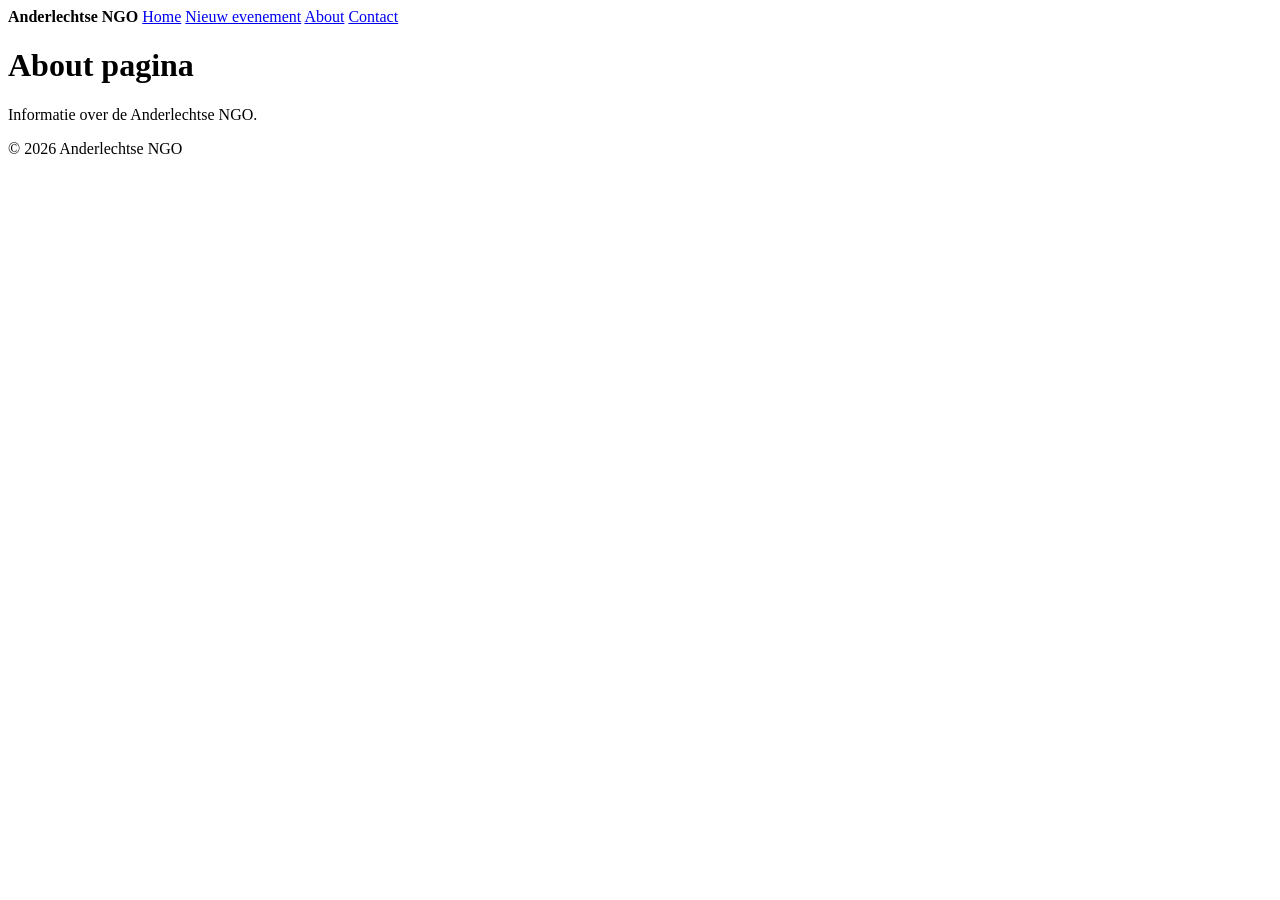
==== entreprise-apps-rania/src/main/resources/templates/about.html @ d08d6694 "Project structuur aangemaakt" ====
<!DOCTYPE html>
<html lang="nl">
<head>
    <meta charset="UTF-8">
    <title>About</title>
</head>
<body>

<header>
    <nav>
        <strong>Anderlechtse NGO</strong>

        <a href="/">Home</a>
        <a href="/new">Nieuw evenement</a>
        <a href="/about">About</a>
        <a href="/contact">Contact</a>
    </nav>
</header>

<main>
    <h1>About pagina</h1>

    <p>Informatie over de Anderlechtse NGO.</p>
</main>

<footer>
    <p>&copy; 2026 Anderlechtse NGO</p>
</footer>

</body>
</html>
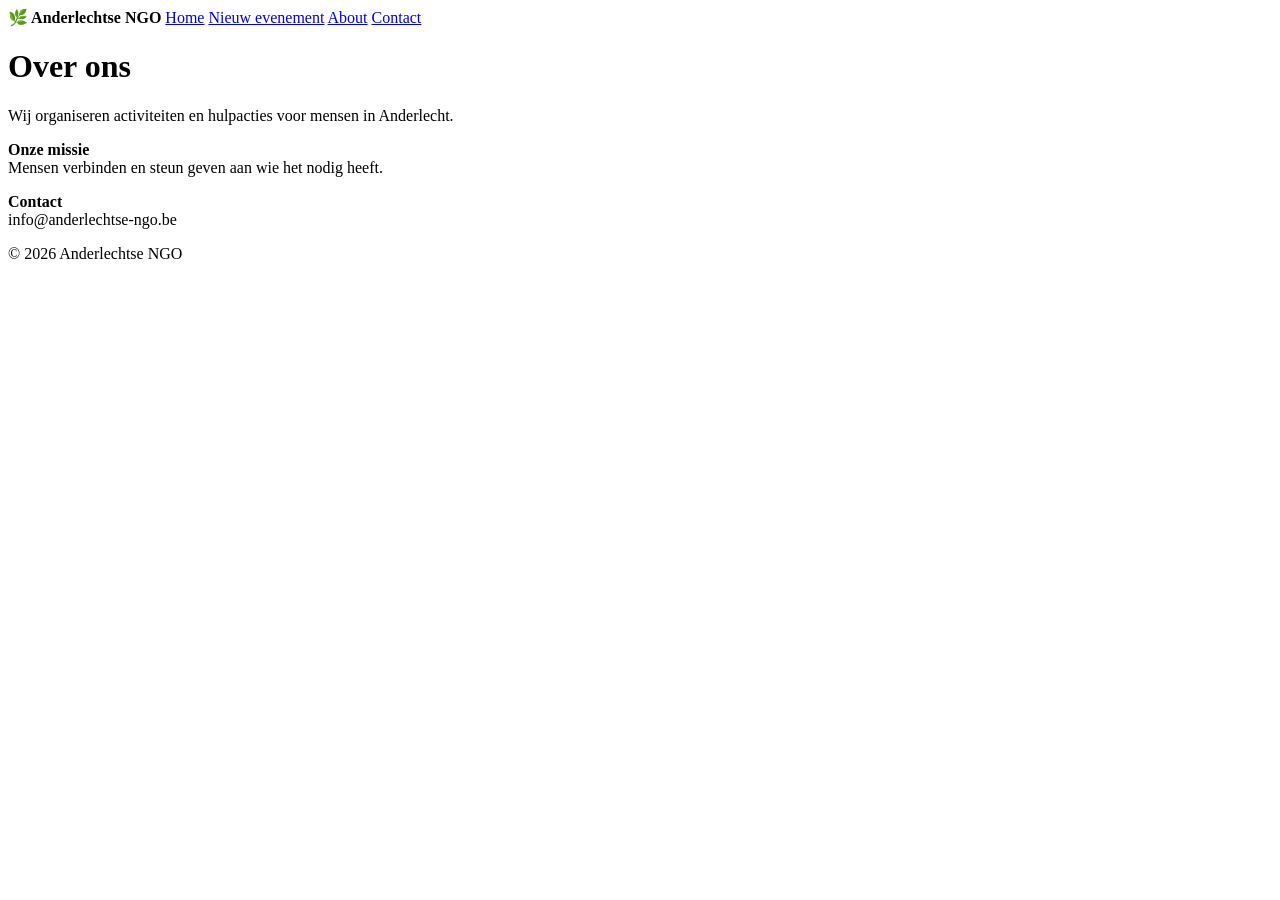
==== commit 27820274: "Project structuur aangemaakt" ====
--- a/entreprise-apps-rania/src/main/resources/templates/about.html
+++ b/entreprise-apps-rania/src/main/resources/templates/about.html
@@ -3,12 +3,13 @@
 <head>
     <meta charset="UTF-8">
     <title>About</title>
+    <link rel="stylesheet" href="/style.css">
 </head>
 <body>
 
 <header>
     <nav>
-        <strong>Anderlechtse NGO</strong>
+        <strong>🌿 Anderlechtse NGO</strong>
 
         <a href="/">Home</a>
         <a href="/new">Nieuw evenement</a>
@@ -18,9 +19,21 @@
 </header>
 
 <main>
-    <h1>About pagina</h1>
+    <h1> Over ons</h1>
 
-    <p>Informatie over de Anderlechtse NGO.</p>
+    <p>
+        Wij organiseren activiteiten en hulpacties voor mensen in Anderlecht.
+    </p>
+
+    <p>
+        <strong>Onze missie</strong><br>
+        Mensen verbinden en steun geven aan wie het nodig heeft.
+    </p>
+
+    <p>
+        <strong>Contact</strong><br>
+        info@anderlechtse-ngo.be
+    </p>
 </main>
 
 <footer>
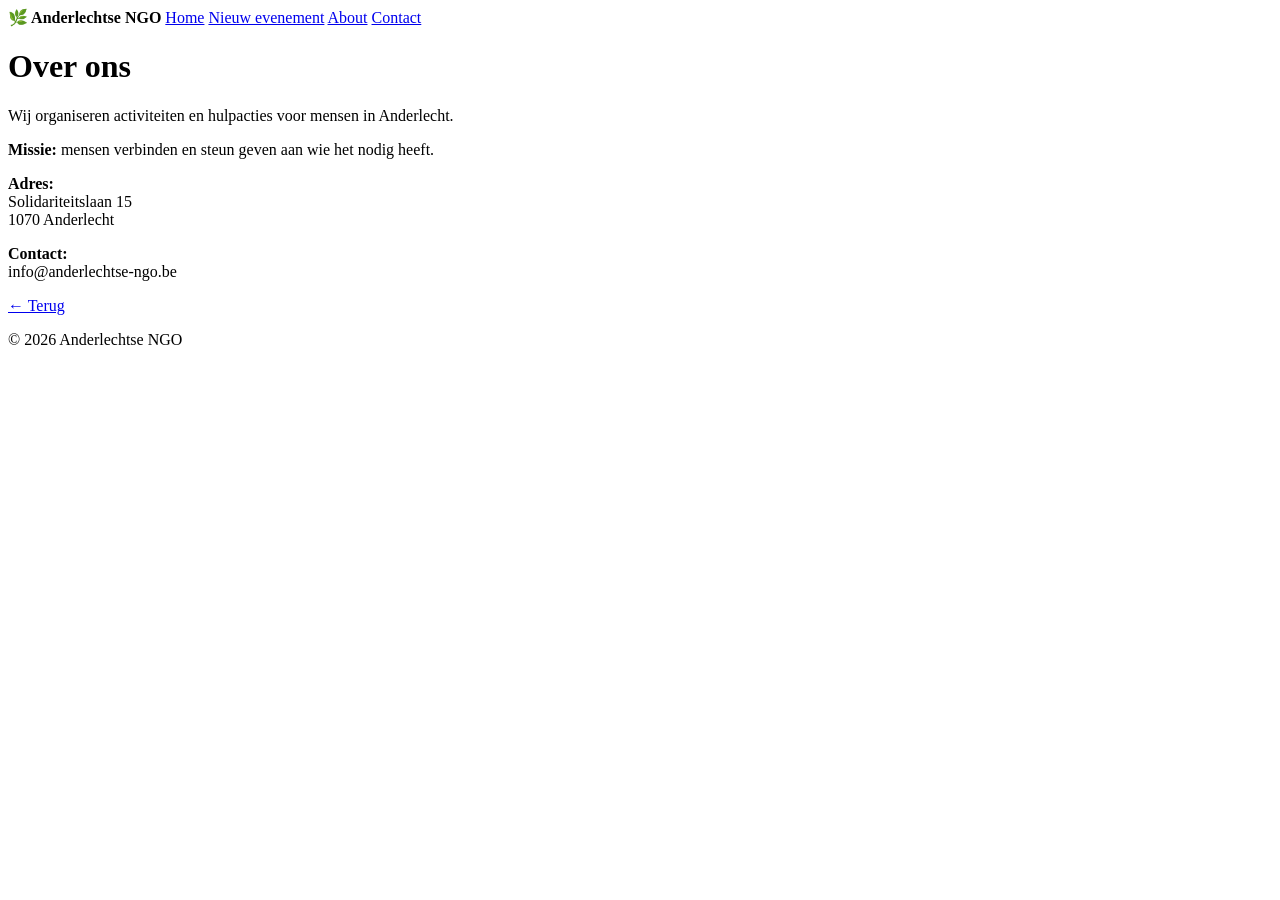
==== commit 1c96911c: "Afwerking details en about pagina" ====
--- a/entreprise-apps-rania/src/main/resources/templates/about.html
+++ b/entreprise-apps-rania/src/main/resources/templates/about.html
@@ -18,23 +18,31 @@
     </nav>
 </header>
 
-<main>
-    <h1> Over ons</h1>
+    <main>
+        <h1>Over ons</h1>
 
-    <p>
-        Wij organiseren activiteiten en hulpacties voor mensen in Anderlecht.
-    </p>
+        <p>
+            Wij organiseren activiteiten en hulpacties voor mensen in Anderlecht.
+        </p>
 
-    <p>
-        <strong>Onze missie</strong><br>
-        Mensen verbinden en steun geven aan wie het nodig heeft.
-    </p>
+        <p>
+            <strong>Missie:</strong> mensen verbinden en steun geven aan wie het nodig heeft.
+        </p>
 
-    <p>
-        <strong>Contact</strong><br>
-        info@anderlechtse-ngo.be
-    </p>
-</main>
+        <p>
+            <strong>Adres:</strong><br>
+            Solidariteitslaan 15<br>
+            1070 Anderlecht
+        </p>
+
+        <p>
+            <strong>Contact:</strong><br>
+            info@anderlechtse-ngo.be
+        </p>
+
+        <a href="/" class="details-btn">← Terug</a>
+    </main>
+
 
 <footer>
     <p>&copy; 2026 Anderlechtse NGO</p>
